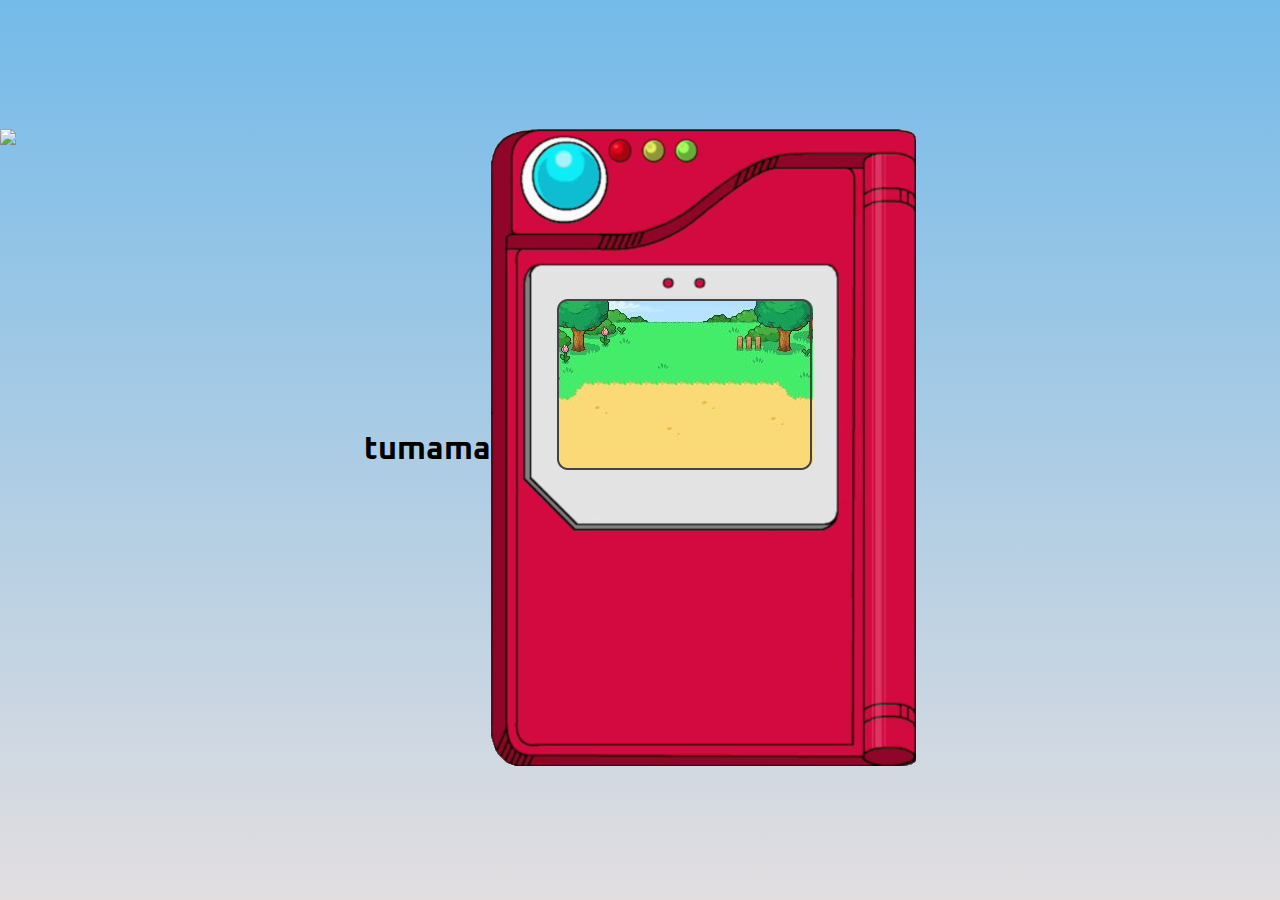
==== dia11/index.html @ af789a12 "feat: :tada: comienzo de pokedex" ====
<!DOCTYPE html>
<html lang="en">
<head>
    <meta charset="UTF-8">
    <meta name="viewport" content="width=device-width, initial-scale=1.0">
    <link rel="stylesheet" href="./css/style.css">
    <link rel="shortcut icon" href="./storage/icon.png">
    <title>pokemon pokedex</title>
</head>
<body>
    <h1>tumama</h1>
    <main>
        <img src="https://raw.githubusercontent.com/PokeAPI/sprites/master/sprites/pokemon/other/showdown/132.gif" class="poke_gif">
        <img class="poke" src="./storage/pokedex.png">
    </main>
</body>
<script src="./module/script.js"></script>
</html>
---- dia11/css/style.css ----
@import url('https://fonts.googleapis.com/css2?family=Oxanium:wght@300;400;500;600;700;800&display=swap&#39');
body,html{
    height: 100%;
    margin: 0;
    display: flex;
    justify-content: center;
    align-items: center;
    background: linear-gradient(rgb(116, 186, 233), rgb(226, 222, 224));
}
.poke{
    text-align: center;
}
* {
    margin: 0;
    padding: 0;
    box-sizing: border-box;
    font-family: 'Oxanium', cursive;
}

.poke_gif{
    position: absolute;
    left: 0;
    
}
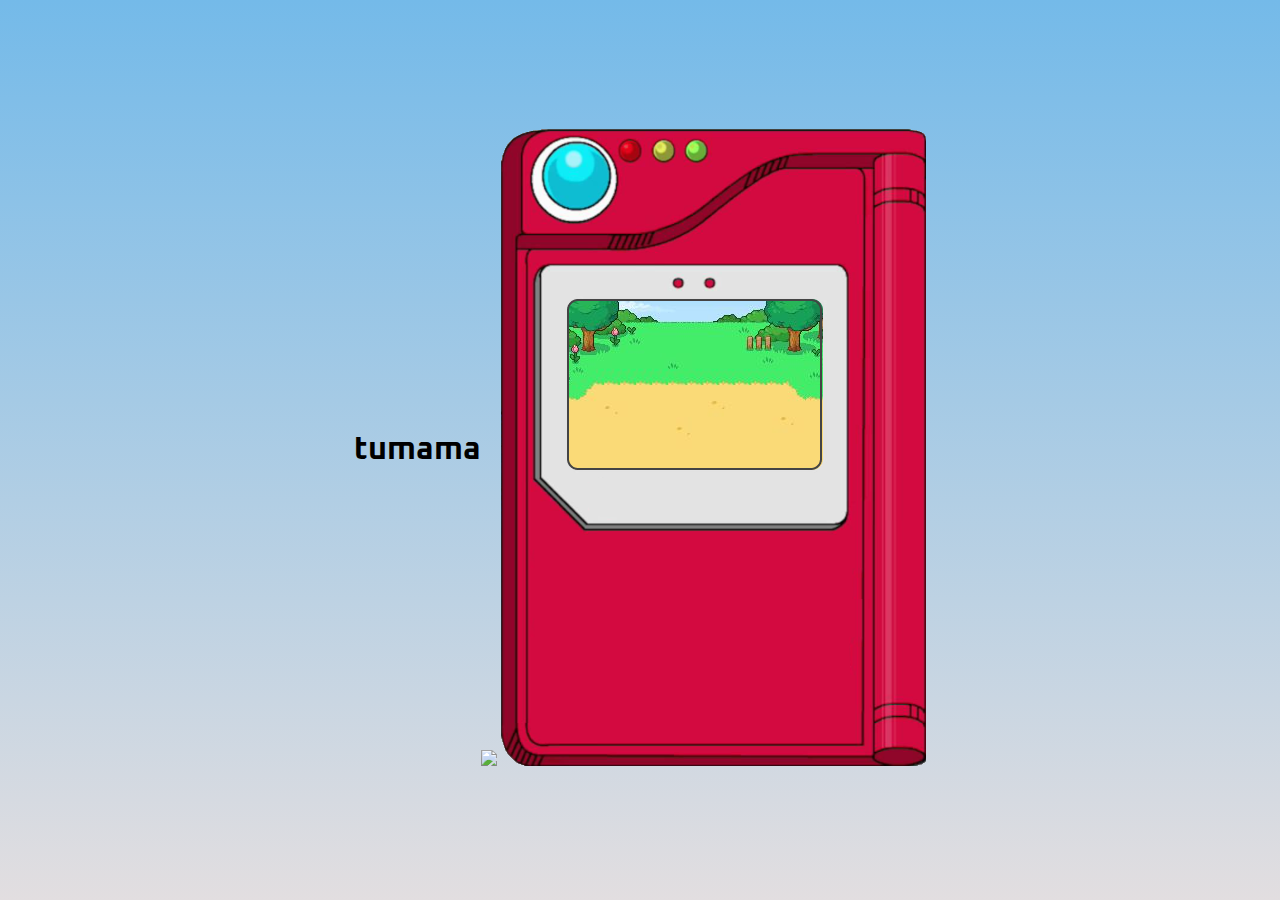
==== commit d2f60d80: "feat: :tada: pokedex" ====
--- a/dia11/index.html
+++ b/dia11/index.html
@@ -10,7 +10,8 @@
 <body>
     <h1>tumama</h1>
     <main>
-        <img src="https://raw.githubusercontent.com/PokeAPI/sprites/master/sprites/pokemon/other/showdown/132.gif" class="poke_gif">
+        <img src="https://raw.githubusercontent.com/PokeAPI/sprites/master/sprites/pokemon/other/showdown/132.gif" class="poke_
+        gif">
         <img class="poke" src="./storage/pokedex.png">
     </main>
 </body>
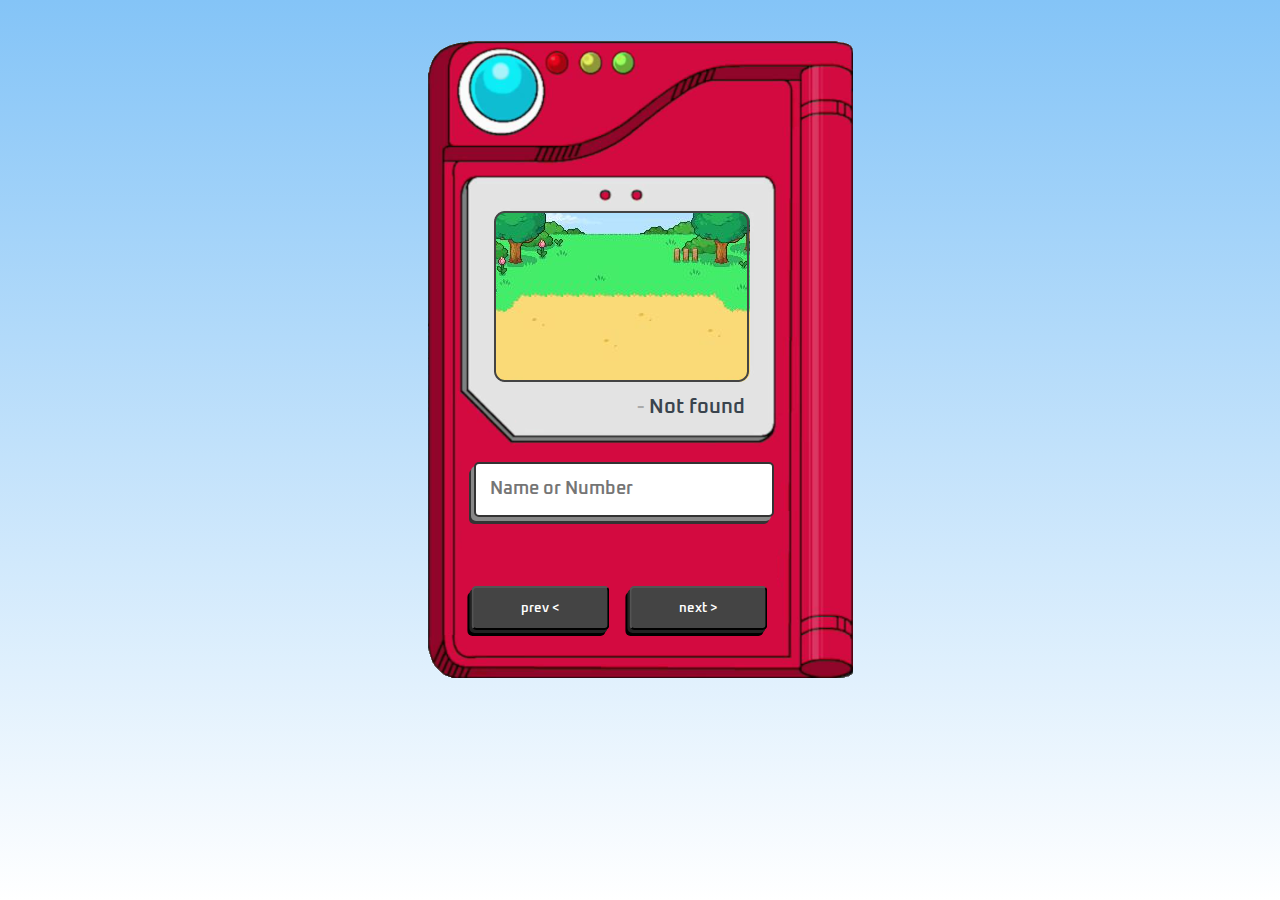
==== commit 796211b5: "feat: :white_check_mark: finalizacion" ====
--- a/dia11/index.html
+++ b/dia11/index.html
@@ -3,17 +3,26 @@
 <head>
     <meta charset="UTF-8">
     <meta name="viewport" content="width=device-width, initial-scale=1.0">
+    <link rel="shortcut icon" href="./storage/icon.png" type="image/x-icon">
     <link rel="stylesheet" href="./css/style.css">
-    <link rel="shortcut icon" href="./storage/icon.png">
-    <title>pokemon pokedex</title>
+    <title>pokedex</title>
 </head>
 <body>
-    <h1>tumama</h1>
-    <main>
-        <img src="https://raw.githubusercontent.com/PokeAPI/sprites/master/sprites/pokemon/other/showdown/132.gif" class="poke_
-        gif">
-        <img class="poke" src="./storage/pokedex.png">
-    </main>
+<main>
+    <img src="./storage/pokedex.png"class="poke">
+    <img src="" class="pokeimagen">
+    <h1 class="pokedata">
+        <span class="pokenumber"></span>-
+        <span class="pokename"></span>
+    </h1>
+    <form class="form">
+        <input type="search" class="buscador" placeholder="Name or Number" required>
+    </form>
+    <div class="botones">
+        <button class="buttonprev">prev <</button>
+        <button class="buttonnext">next ></button>
+    </div>
+</main>
 </body>
-<script src="./module/script.js"></script>
+    <script src="./module/script.js" defer></script>
 </html>--- a/dia11/css/style.css
+++ b/dia11/css/style.css
@@ -1,24 +1,91 @@
-@import url('https://fonts.googleapis.com/css2?family=Oxanium:wght@300;400;500;600;700;800&display=swap&#39');
-body,html{
-    height: 100%;
-    margin: 0;
-    display: flex;
-    justify-content: center;
-    align-items: center;
-    background: linear-gradient(rgb(116, 186, 233), rgb(226, 222, 224));
-}
-.poke{
-    text-align: center;
-}
-* {
+@import url('https://fonts.googleapis.com/css2?family=Oxanium:wght@300;400;500;600;700;800&display=swap');
+*{
     margin: 0;
     padding: 0;
     box-sizing: border-box;
-    font-family: 'Oxanium', cursive;
+    font-family: 'Oxanium', cursive
 }
 
-.poke_gif{
+body{
+    text-align: center;
+    min-height: 100vh;
+    background: linear-gradient(#84c4f7,#fff);
+}
+main{
+    display: inline-block;
+    margin-top: 2%;
+    padding: 15px;
+    position: relative;
+}
+
+.poke{
+    width: 100%;
+    max-width: 425px;
+}
+
+.pokeimagen{
     position: absolute;
-    left: 0;
-    
+    bottom: 55%;
+    left: 50%;
+    height: 15%;
+    transform: translate(-63%, 0);
+}
+
+.pokedata{
+    position: absolute;
+    font-size: 20px;
+    font-weight: 600;
+    color: #aaa;
+    top: 55%;
+    right: 27%;
+}
+
+.pokename{
+    color: #3a444d;
+}
+
+.form{
+    position: absolute;
+    width: 100%;
+    top: 65%;
+    left: 13.5%;
+}
+
+.buscador{
+    position: absolute;
+    width: 300px;
+    padding: 3%;
+    left:0px;
+    border: 2px solid #333;
+    border-radius: 5px;
+    font-weight: 600;
+    color: #3a444d;
+    font-size: 18px;
+    box-shadow: -3px 4px 0 #888, -5px 7px 0 #333
+}
+
+.botones{
+    position: absolute;
+    bottom:10%;
+    left: 50%;
+    width: 65%;
+    transform: translate(-57%,0);
+    display: flex;
+    gap: 20px;
+}
+
+button{
+    width: 50%;
+    padding: 4%;
+    border-radius: 5px;
+    font-size: clamp(8px, 5vm, 1rem);
+    font-weight: 600;
+    color: white;
+    background-color: #444;
+    box-shadow: -2px 3px 0 #222, -4px 6px 0 #000;
+}
+
+button:active{
+    box-shadow: inset -4px 4px 0 #222;
+    font-size: 0.9rem;
 }